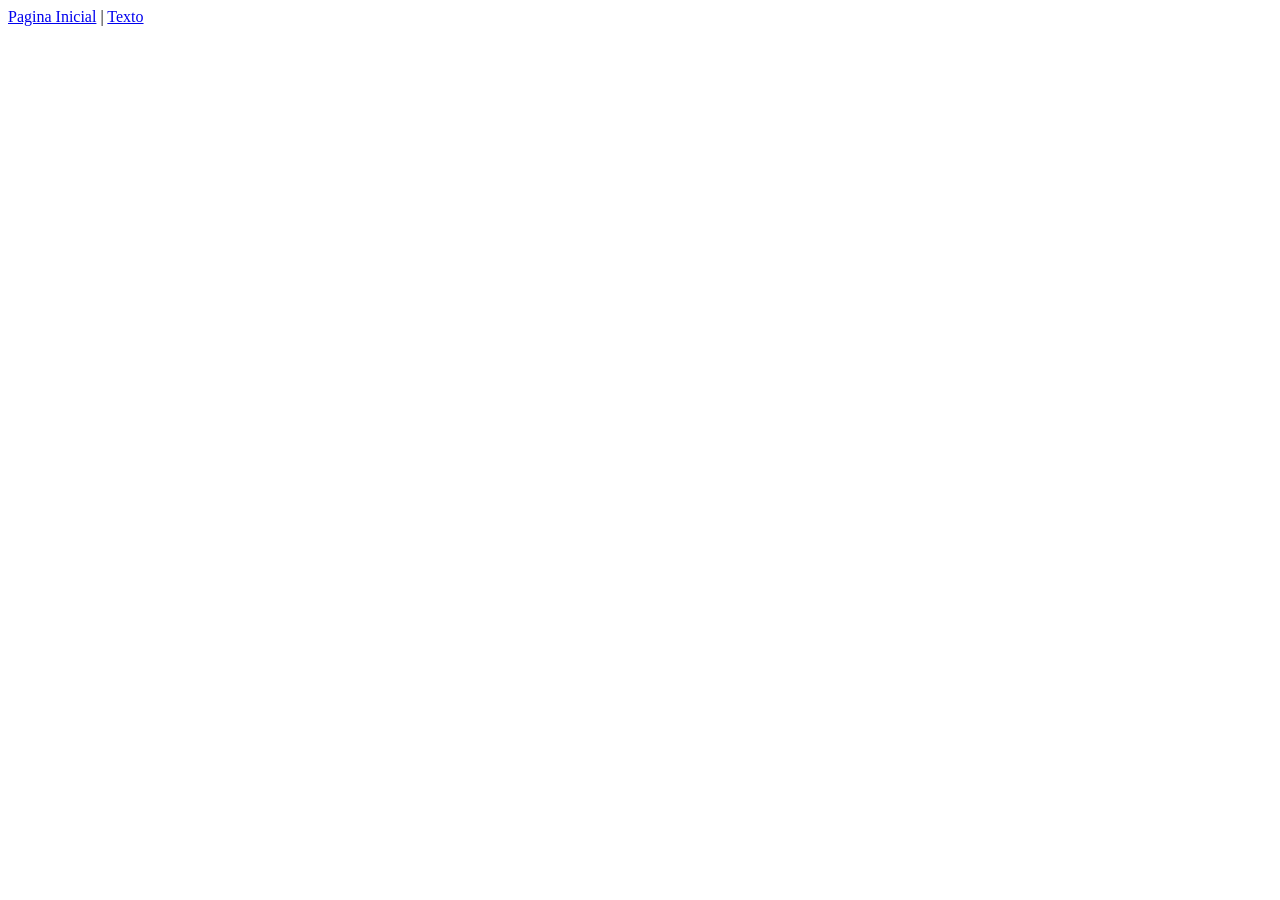
==== index.html @ 5c838d8e "MECANISMO DE LINKS ENTRE PAGINAS" ====
<!DOCTYPE html>
<html lang="en">
<head>
    <meta charset="UTF-8">
    <meta name="viewport" content="width=device-width, initial-scale=1.0">

    <link rel="stylesheet" href="css/style.css">
    <script src="js/script_js" defer></script>

    <title>PROJETO WEB</title>
</head>
<body>

    <div id="geral">

        <a href="index.html">Pagina Inicial</a> | <a href="/paginas/text.html">Texto</a>

    </div>
    
</body>
</html>
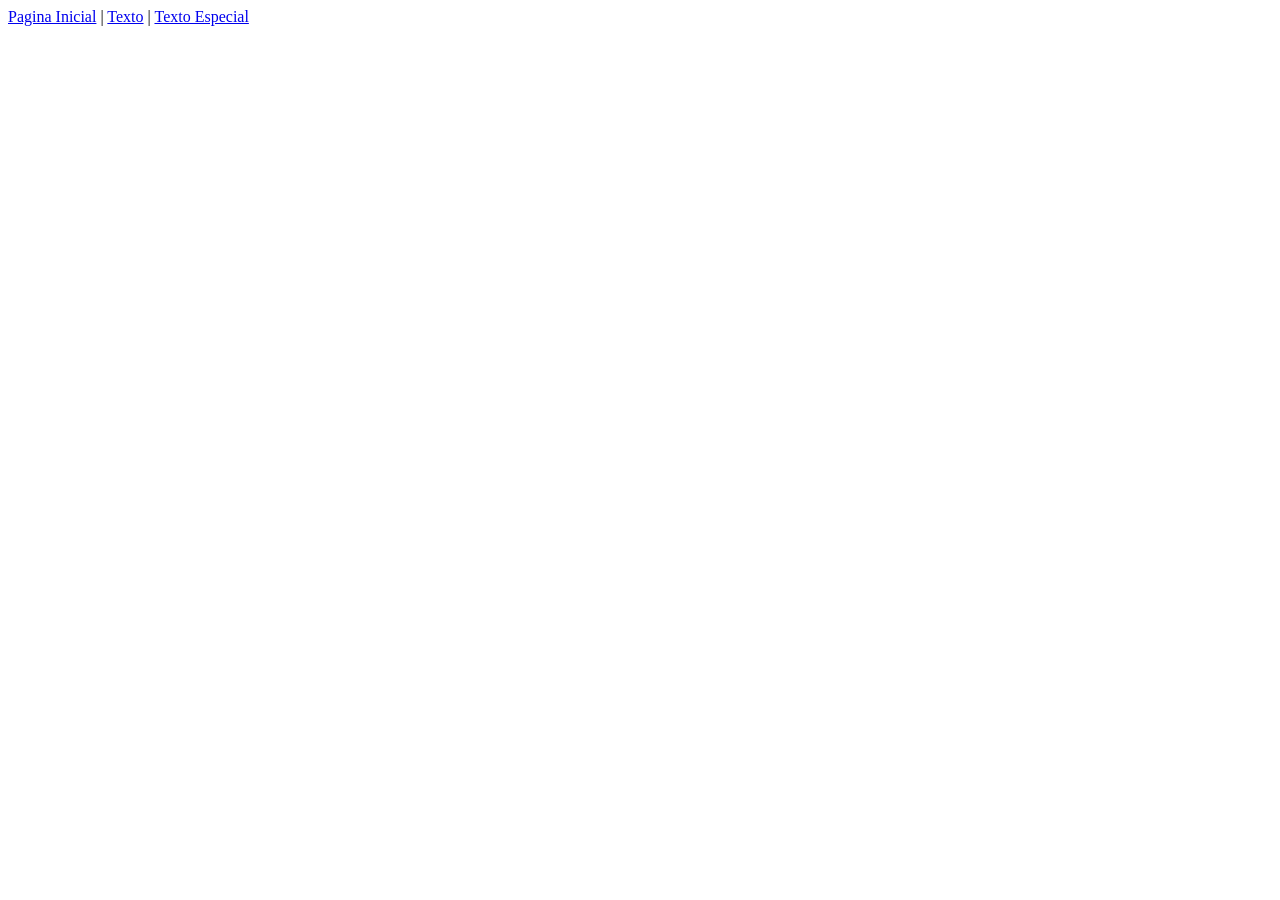
==== commit 77a9f287: "MECANISMO DE P/CLASS E ID" ====
--- a/index.html
+++ b/index.html
@@ -13,7 +13,8 @@
 
     <div id="geral">
 
-        <a href="index.html">Pagina Inicial</a> | <a href="/paginas/text.html">Texto</a>
+        <a href="index.html">Pagina Inicial</a> | <a href="/paginas/text.html">Texto</a> |
+        <a href="/paginas/outros/texto_especial.html">Texto Especial</a>
 
     </div>
     
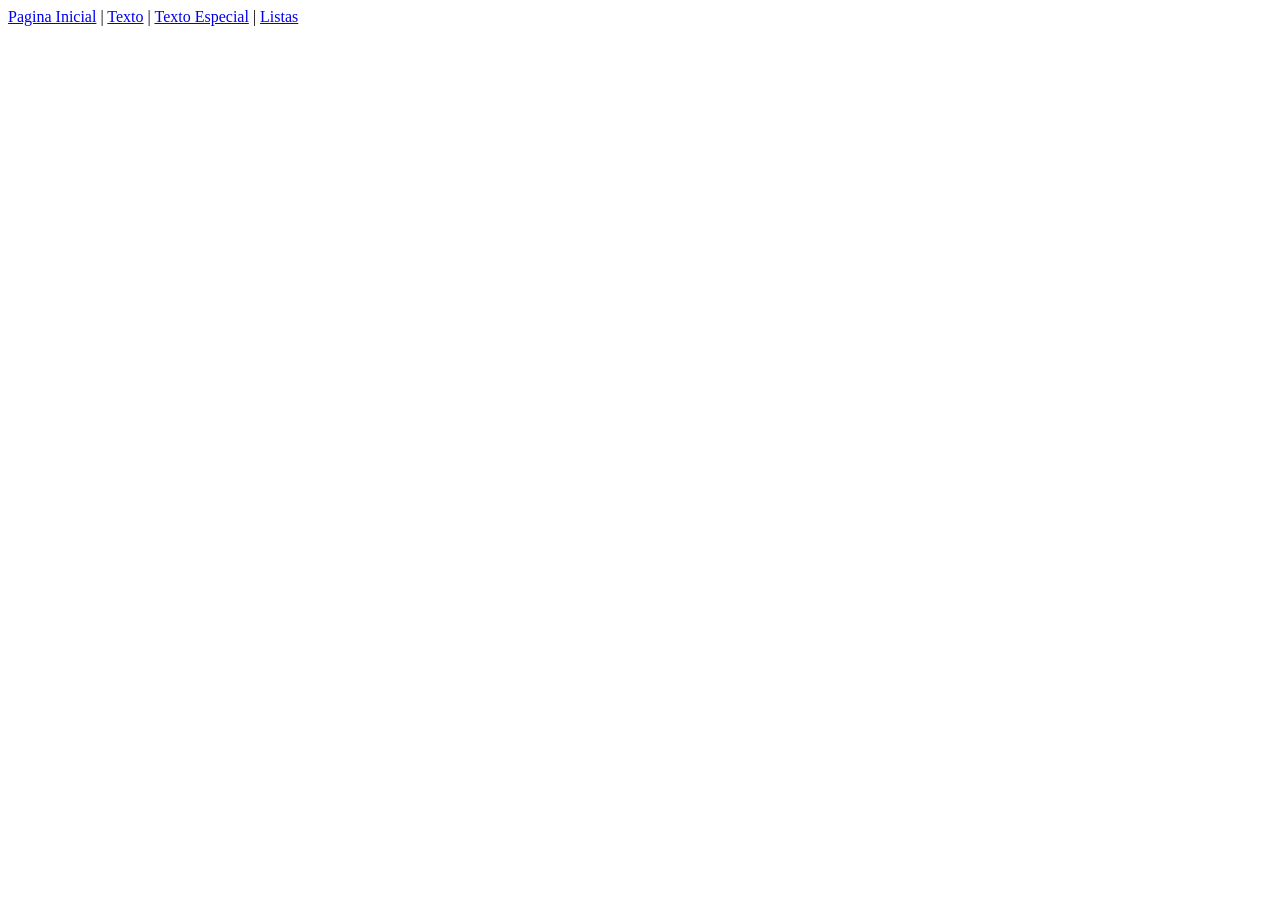
==== commit 10f4e818: "ARQUIVO LISTAS CRIADO" ====
--- a/index.html
+++ b/index.html
@@ -1,22 +1,25 @@
 <!DOCTYPE html>
 <html lang="en">
+
 <head>
     <meta charset="UTF-8">
     <meta name="viewport" content="width=device-width, initial-scale=1.0">
 
-    <link rel="stylesheet" href="css/style.css">
     <script src="js/script_js" defer></script>
 
     <title>PROJETO WEB</title>
 </head>
+
 <body>
 
     <div id="geral">
 
         <a href="index.html">Pagina Inicial</a> | <a href="/paginas/text.html">Texto</a> |
-        <a href="/paginas/outros/texto_especial.html">Texto Especial</a>
+        <a href="/paginas/outros/texto_especial.html">Texto Especial</a> | 
+        <a href="/paginas/lista.html">Listas</a>
 
     </div>
-    
+
 </body>
+
 </html>
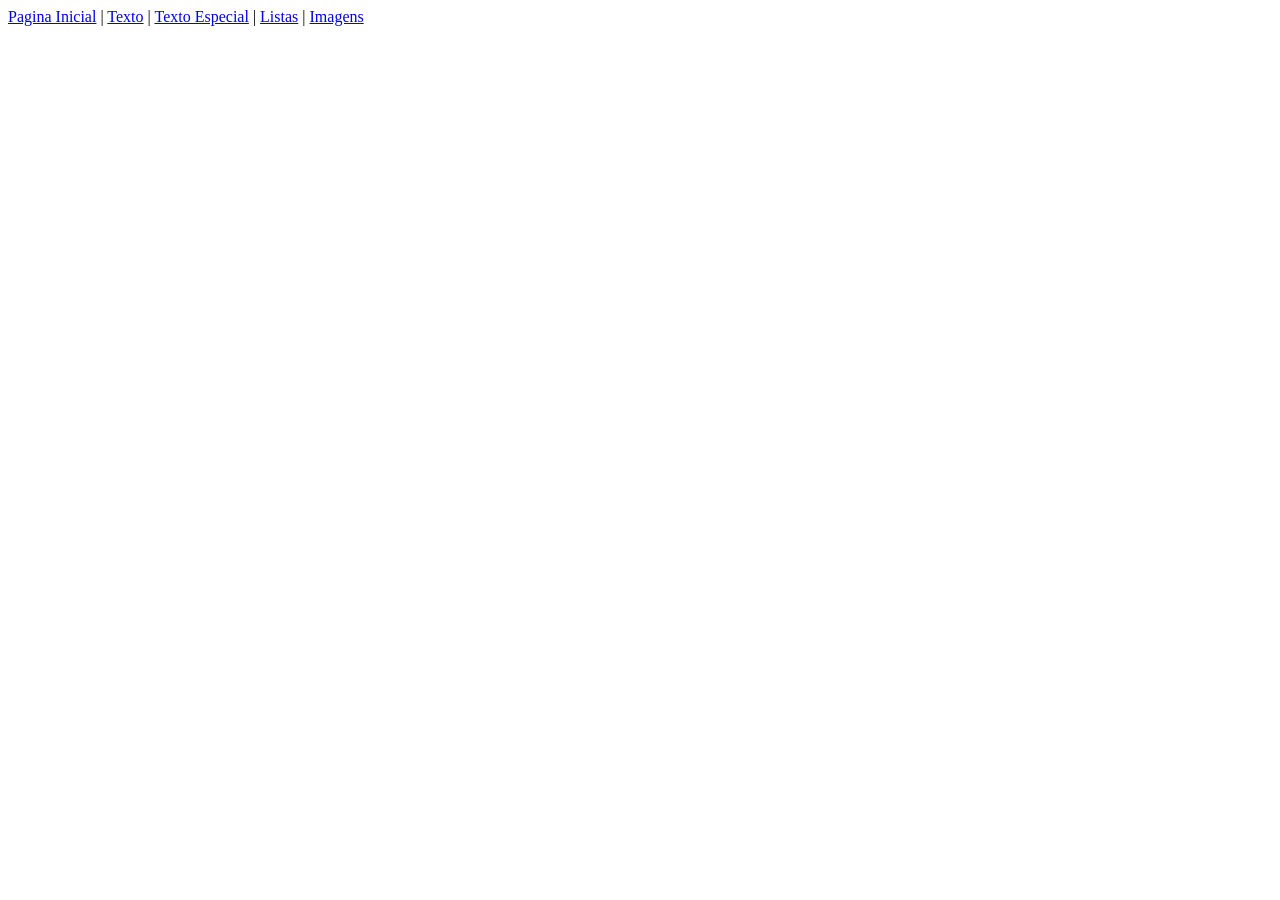
==== commit cdd70a9e: "ARQUIVO IMAGENS ADICIONADO" ====
--- a/index.html
+++ b/index.html
@@ -16,7 +16,7 @@
 
         <a href="index.html">Pagina Inicial</a> | <a href="/paginas/text.html">Texto</a> |
         <a href="/paginas/outros/texto_especial.html">Texto Especial</a> | 
-        <a href="/paginas/lista.html">Listas</a>
+        <a href="/paginas/lista.html">Listas</a> | <a href="paginas/imagens.html">Imagens</a>
 
     </div>
 
